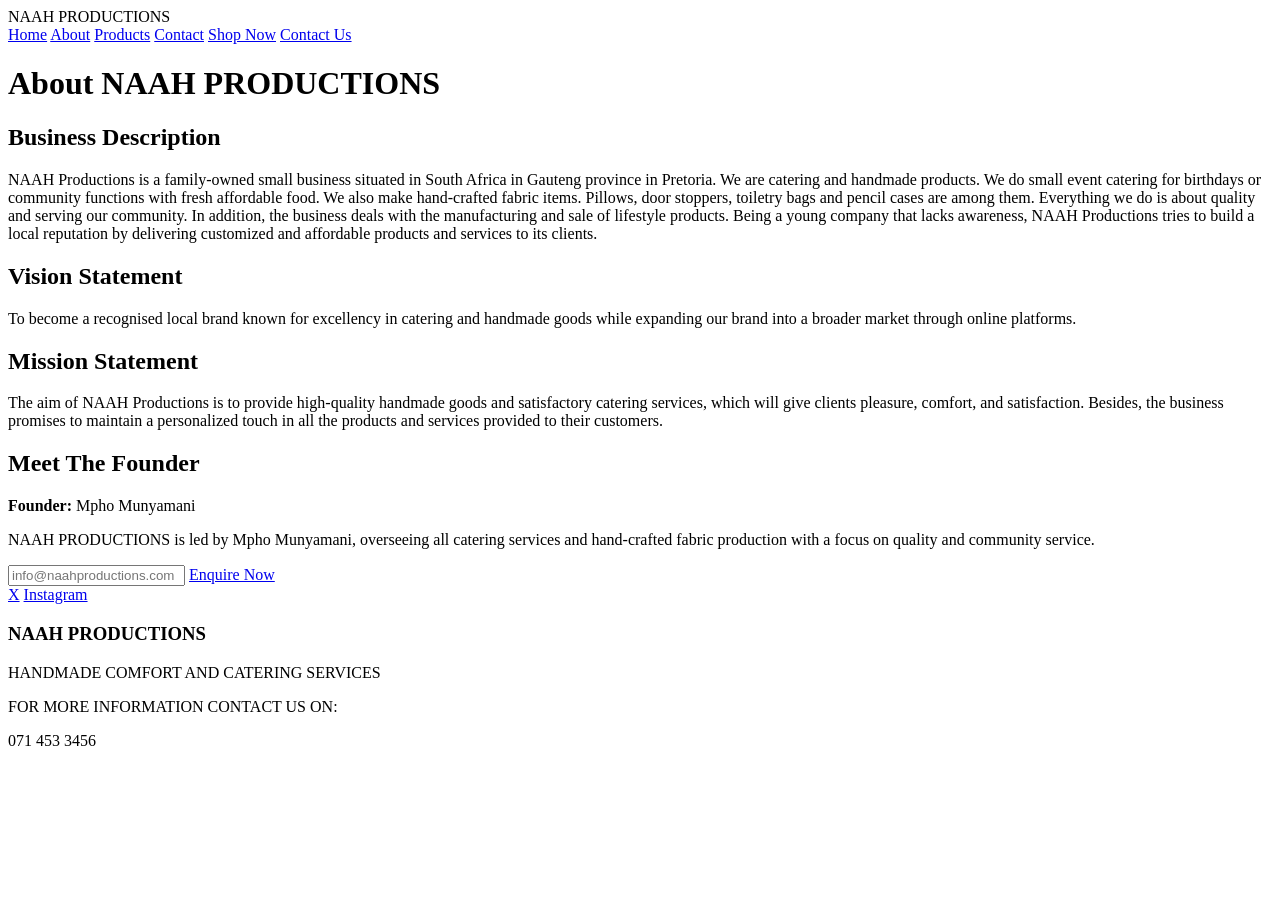
==== about.html @ d0ef3bdb "Create about.html" ====
<!DOCTYPE html>
<html lang="en">
<head>
    <meta charset="UTF-8">
    <meta name="viewport" content="width=device-width, initial-scale=1.0">
    <title>About Us - NAAH PRODUCTIONS</title>
    <link rel="stylesheet" href="css/style.css">
</head>
<body>
    <header>
        <div class="logo">NAAH PRODUCTIONS</div>
        <nav>
            <a href="index.html">Home</a>
            <a href="about.html">About</a>
            <a href="products.html">Products</a>
            <a href="contact.html">Contact</a>
            <a href="products.html" class="btn-shop">Shop Now</a>
            <a href="contact.html" class="btn-contact">Contact Us</a>
        </nav>
    </header>

    <main class="about-page">
        <h1 class="welcome">About NAAH PRODUCTIONS</h1>
        
        <section class="about-content">
            <h2>Business Description</h2>
            <p>NAAH Productions is a family-owned small business situated in South Africa in Gauteng province in Pretoria. We are catering and handmade products. We do small event catering for birthdays or community functions with fresh affordable food. We also make hand-crafted fabric items. Pillows, door stoppers, toiletry bags and pencil cases are among them. Everything we do is about quality and serving our community. In addition, the business deals with the manufacturing and sale of lifestyle products. Being a young company that lacks awareness, NAAH Productions tries to build a local reputation by delivering customized and affordable products and services to its clients.</p>
            
            <h2>Vision Statement</h2>
            <p>To become a recognised local brand known for excellency in catering and handmade goods while expanding our brand into a broader market through online platforms.</p>
            
            <h2>Mission Statement</h2>
            <p>The aim of NAAH Productions is to provide high-quality handmade goods and satisfactory catering services, which will give clients pleasure, comfort, and satisfaction. Besides, the business promises to maintain a personalized touch in all the products and services provided to their customers.</p>
            
            <h2>Meet The Founder</h2>
            <p><strong>Founder:</strong> Mpho Munyamani</p>
            <p>NAAH PRODUCTIONS is led by Mpho Munyamani, overseeing all catering services and hand-crafted fabric production with a focus on quality and community service.</p>
        </section>

        <section class="enquiry-bar">
            <input type="email" placeholder="info@naahproductions.com">
            <a href="enquiry.html" class="btn">Enquire Now</a>
        </section>
    </main>

    <footer>
        <div class="socials">
            <a href="#">X</a>
            <a href="#">Instagram</a>
        </div>
        <div class="footer-info">
            <h3>NAAH PRODUCTIONS</h3>
            <p>HANDMADE COMFORT AND CATERING SERVICES</p>
            <p>FOR MORE INFORMATION CONTACT US ON:</p>
            <p class="phone">071 453 3456</p>
        </div>
    </footer>
</body>
</html>
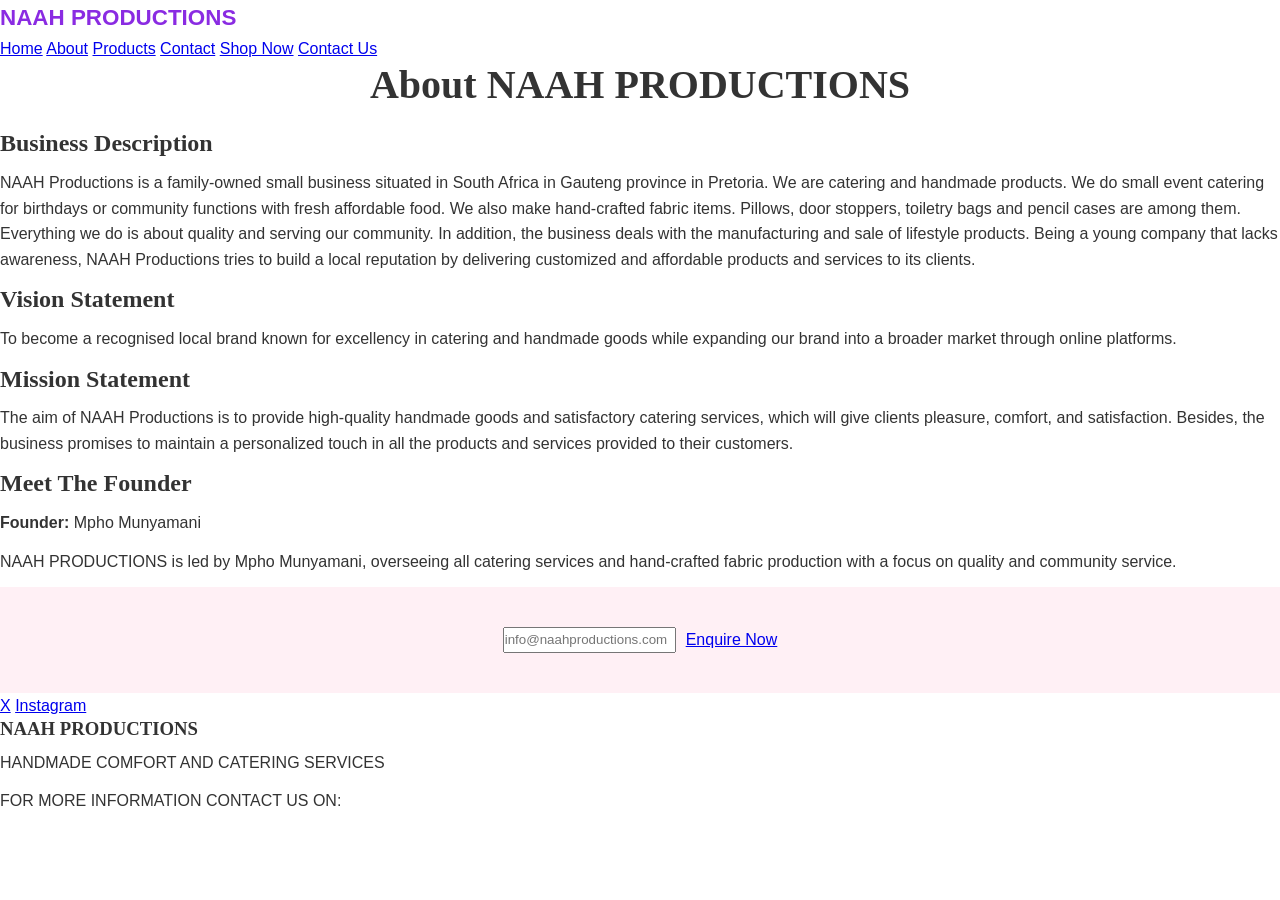
==== commit aaceac29: "Update about.html" ====
--- a/about.html
+++ b/about.html
@@ -3,10 +3,13 @@
 <head>
     <meta charset="UTF-8">
     <meta name="viewport" content="width=device-width, initial-scale=1.0">
-    <title>About Us - NAAH PRODUCTIONS</title>
-    <link rel="stylesheet" href="css/style.css">
+     <title>About Us - NAAH PRODUCTIONS Story & Mission</title>
+     <meta name="description" content="Learn about NAAH Productions ZA.We create handmade crafts and offer catering services in Pretoria with quality and passion.">
+    <!--CSS LINK:Extenal stylesheet controls all fonts,colours,layout-->
+     <link rel="stylesheet" href="css/style.css">
 </head>
 <body>
+    <!--HEADER: Has business name and main navigation bar-->
     <header>
         <div class="logo">NAAH PRODUCTIONS</div>
         <nav>
@@ -18,31 +21,37 @@
             <a href="contact.html" class="btn-contact">Contact Us</a>
         </nav>
     </header>
-
+<!--MAIN CONTENT:About page-->
     <main class="about-page">
+        <!--PAGE TITLE-->
         <h1 class="welcome">About NAAH PRODUCTIONS</h1>
-        
+        <!--BUSINESS DESCRIPTION-->
         <section class="about-content">
             <h2>Business Description</h2>
             <p>NAAH Productions is a family-owned small business situated in South Africa in Gauteng province in Pretoria. We are catering and handmade products. We do small event catering for birthdays or community functions with fresh affordable food. We also make hand-crafted fabric items. Pillows, door stoppers, toiletry bags and pencil cases are among them. Everything we do is about quality and serving our community. In addition, the business deals with the manufacturing and sale of lifestyle products. Being a young company that lacks awareness, NAAH Productions tries to build a local reputation by delivering customized and affordable products and services to its clients.</p>
             
+            <!--VISION STATEMENT-->
             <h2>Vision Statement</h2>
             <p>To become a recognised local brand known for excellency in catering and handmade goods while expanding our brand into a broader market through online platforms.</p>
             
+            <!--MISSION STATEMENT-->
             <h2>Mission Statement</h2>
             <p>The aim of NAAH Productions is to provide high-quality handmade goods and satisfactory catering services, which will give clients pleasure, comfort, and satisfaction. Besides, the business promises to maintain a personalized touch in all the products and services provided to their customers.</p>
             
+            <!--FOUNDER-->
             <h2>Meet The Founder</h2>
             <p><strong>Founder:</strong> Mpho Munyamani</p>
             <p>NAAH PRODUCTIONS is led by Mpho Munyamani, overseeing all catering services and hand-crafted fabric production with a focus on quality and community service.</p>
         </section>
 
+       <!--ENQUIRY FORM--> 
         <section class="enquiry-bar">
             <input type="email" placeholder="info@naahproductions.com">
             <a href="enquiry.html" class="btn">Enquire Now</a>
         </section>
     </main>
 
+    <!--FOOTER:Contains contact details-->
     <footer>
         <div class="socials">
             <a href="#">X</a>
--- a/css/style.css
+++ b/css/style.css
@@ -0,0 +1,229 @@
+/* ========== BASE STYLE ========== */
+* {
+  margin: 0;
+  padding: 0;
+  box-sizing: border-box;
+}
+
+body {
+  font-family: Arial, Helvetica, sans-serif;
+  font-size: 16px;
+  color: #333;
+  background-color: #fff;
+  line-height: 1.6;
+}
+
+/* ========== TYPOGRAPHY ========== */
+h1, h2, h3, h4 {
+  font-family: Georgia, serif;
+  font-weight: 700;
+  line-height: 1.2;
+  margin-bottom: 0.5em;
+}
+
+h1 { font-size: 2.5rem; text-align: center; }
+h4 { font-size: 1.1rem; }
+
+p {
+  font-size: 1rem;
+  line-height: 1.6;
+  margin-bottom: 0.8em;
+}
+
+/* ========== LAYOUT  ========== */
+.navbar {
+  display: flex;
+  justify-content: space-between;
+  align-items: center;
+  padding: 15px 40px;
+  background-color: #fff;
+  border-bottom: 2px solid #eee;
+}
+
+.nav-links {
+  display: flex;
+  gap: 25px;
+  list-style: none;
+}
+
+.nav-buttons {
+  display: flex;
+  gap: 10px;
+}
+
+.hero {
+  text-align: center;
+  padding: 60px 20px;
+  background: linear-gradient(135deg, lavender, blueviolet);
+  color: white;
+}
+
+/* Categories = 4 boxes with LAVENDER border */
+.categories {
+  display: grid;
+  grid-template-columns: repeat(4, 1fr);
+  gap: 15px;
+  padding: 40px;
+  background-color: #f5f5f5;
+}
+
+.category-box {
+  border: 3px solid lavender; /* lavender border so you can see it’s categories */
+  border-radius: 10px;
+  padding: 10px;
+  text-align: center;
+  background-color: white;
+}
+
+.category-label {
+  font-weight: bold;
+  margin-top: 8px;
+  color: blueviolet;
+}
+
+/* Products = 4 cards with GREY border */
+.products {
+  display: grid;
+  grid-template-columns: repeat(4, 1fr);
+  gap: 15px;
+  padding: 40px;
+}
+
+.product-card {
+  border: 1px solid grey; /* grey border so you can see it’s products */
+  padding: 12px;
+  border-radius: 8px;
+  text-align: center;
+  background-color: white;
+  box-shadow: 0 2px 5px black;
+}
+
+/* ========== VISUAL STYLES  ========== */
+.logo {
+  font-size: 1.4rem;
+  font-weight: bold;
+  color: blueviolet;
+}
+
+.nav-links a {
+  color: #333;
+  text-decoration: none;
+  font-weight: 500;
+}
+.nav-links a:hover {
+  color: blueviolet;
+  text-decoration: underline;
+}
+
+button, .shop-btn, .contact-btn, .enquire-btn {
+  background-color: plum;
+  color: white;
+  border: none;
+  padding: 10px 18px;
+  border-radius: 5px;
+  cursor: pointer;
+  font-weight: bold;
+}
+button:hover {
+  background-color: #005fa3;
+}
+
+.category-box img,
+.product-image img {
+  width: 100%;
+  height: 150px; /* smaller images so they’re not too big */
+  object-fit: cover;
+  border-radius: 6px;
+}
+
+.price {
+  font-size: 1.2rem;
+  color: blueviolet;
+  font-weight: bold;
+  margin: 8px 0;
+}
+
+.product-note {
+  font-size: 0.85rem;
+  color: grey;
+}
+
+.enquiry-bar {
+  display: flex;
+  justify-content: center;
+  gap: 10px;
+  padding: 40px;
+  background-color: lavenderblush;
+}
+
+.email-input {
+  padding: 12px;
+  width: 280px;
+  border: none;
+  border-radius: 5px;
+}
+
+.footer {
+  display: flex;
+  justify-content: space-between;
+  align-items: center;
+  padding: 40px;
+  background-color: #111;
+  color: white;
+}
+
+.social-icon {
+  color: white;
+  text-decoration: none;
+  font-size: 1.3rem;
+  margin-right: 15px;
+}
+
+.phone {
+  font-size: 1.2rem;
+  font-weight: bold;
+  color: white;
+}
+
+/* ========== RESPONSIVE  ========== */
+@media (max-width: 1024px) {
+  .categories,
+  .products {
+    grid-template-columns: repeat(2, 1fr);
+    gap: 12px;
+    padding: 30px;
+  }
+}
+
+@media (max-width: 768px) {
+  .navbar {
+    flex-direction: column;
+    gap: 12px;
+  }
+  .nav-links {
+    flex-direction: column;
+    gap: 8px;
+    text-align: center;
+  }
+  .categories,
+  .products {
+    grid-template-columns: 1fr;
+    padding: 20px;
+  }
+  .footer {
+    flex-direction: column;
+    text-align: center;
+    gap: 20px;
+  }
+  h1 { font-size: 2rem; }
+  .category-box img,
+  .product-image img {
+    height: 180px;
+  }
+}
+
+@media (max-width: 480px) {
+  body { font-size: 14px; }
+  .email-input { width: 100%; }
+  .enquiry-bar { flex-direction: column; }
+}
